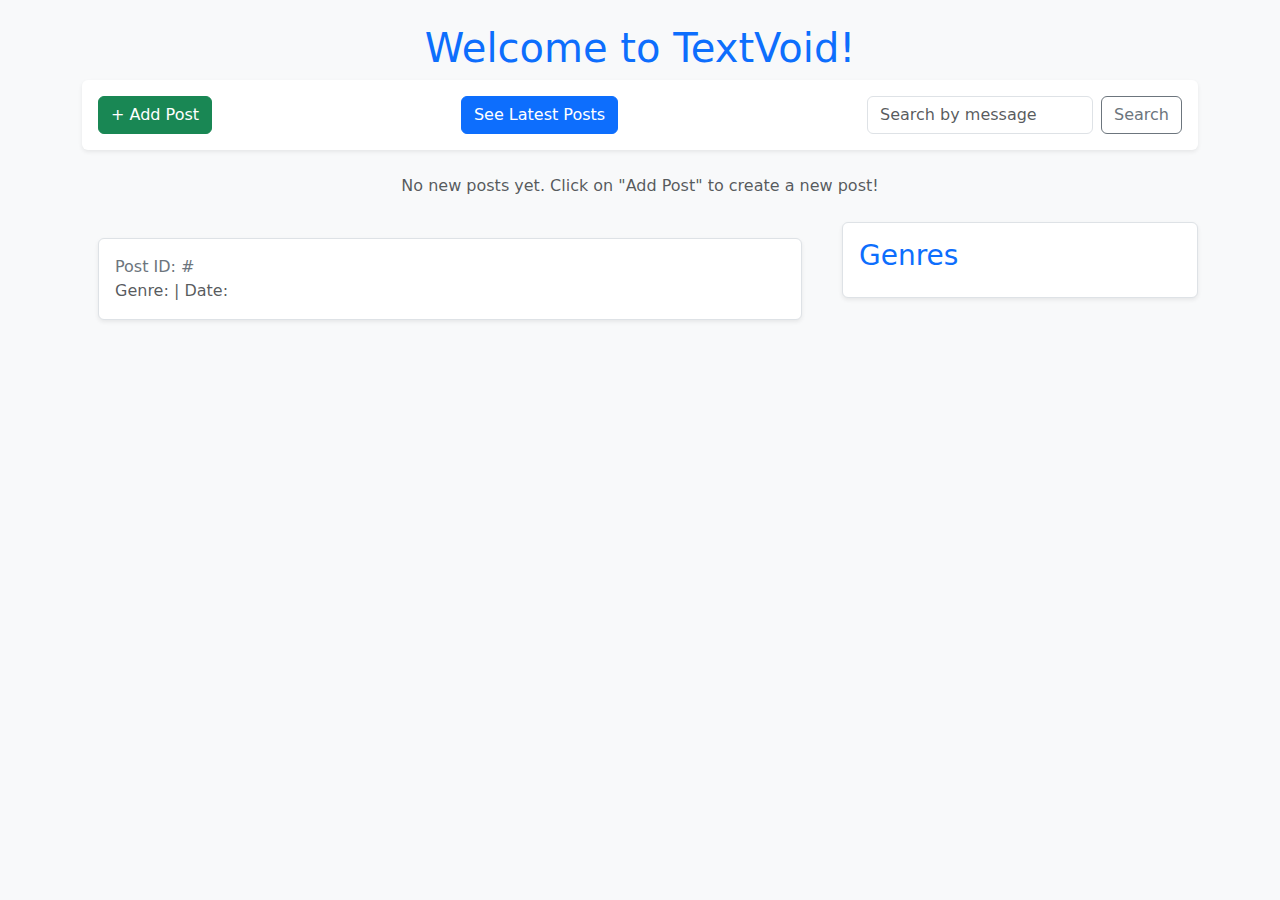
==== src/main/resources/templates/index.html @ 6f0cb8b0 "Added new project files" ====
<!DOCTYPE html>
<html lang="en" xmlns:th="http://www.thymeleaf.org">
<head>
    <meta charset="UTF-8">
    <title>TextVoid Home Page</title>
    <meta name="viewport" content="width=device-width, initial-scale=1">
    <link href="https://cdn.jsdelivr.net/npm/bootstrap@5.3.3/dist/css/bootstrap.min.css" rel="stylesheet"
          integrity="sha384-QWTKZyjpPEjISv5WaRU9OFeRpok6YctnYmDr5pNlyT2bRjXh0JMhjY6hW+ALEwIH"
          crossorigin="anonymous">
    <link rel="stylesheet" href="/css/styles.css">
</head>
<body class="bg-light">

<div class="container my-4" >
    <h1 class="text-center text-primary text-custom">Welcome to TextVoid!</h1>

    <!-- Top Navigation -->
    <div class="d-flex justify-content-between align-items-center bg-white shadow-sm p-3 rounded">
        <a th:href="@{/showFormForAdd}" class="btn btn-success">+ Add Post</a>
        <a th:href="@{/showLatestPosts}" class="btn btn-primary">See Latest Posts</a>
        <form action="#" th:action="@{/search}" method="post" class="d-flex">
            <input type="text" name="keyword" class="form-control me-2" placeholder="Search by message">
            <button type="submit" class="btn btn-outline-secondary">Search</button>
        </form>
    </div>

    <!-- No posts message -->
    <p th:if="${#lists.isEmpty(posts)}" class="text-center text-muted mt-4">
        No new posts yet. Click on "Add Post" to create a new post!
    </p>

    <div class="row mt-4">
        <!-- Posts Section -->
        <div class="col-md-8">
            <div class="container p-3">
                <div class="border rounded p-3 mb-3 bg-white shadow-sm" th:each="tempPost : ${posts}">
                    <p class="m-0 fs-6 text-secondary">Post ID: #<span th:text="${tempPost.id}"></span></p>
                    <p class="m-0 fs-5"><strong th:text="${tempPost.message}"></strong></p>
                    <p class="m-0 fs-6 text-muted">
                        Genre: <span th:text="${tempPost.genre}"></span> | Date: <span th:text="${tempPost.date}"></span>
                    </p>
                </div>
            </div>
        </div>

        <!-- Sidebar for Genres -->
        <div class="col-md-4">
            <aside class="border rounded p-3 bg-white shadow-sm">
                <h3 class="text-primary">Genres</h3>
                <div th:each="tempGenre:${genres}" class="mb-2">
                    <a th:href="@{/searchByGenre(givenGenre=${tempGenre})}"
                       class="text-decoration-none text-dark fw-bold"
                       onmouseover="this.style.color='blue'; this.style.textDecoration='underline';"
                       onmouseout="this.style.color='black'; this.style.textDecoration='none';">
                        <span th:text="${tempGenre}"></span>
                    </a>
                </div>
            </aside>
        </div>

    </div>
</div>

</body>
</html>
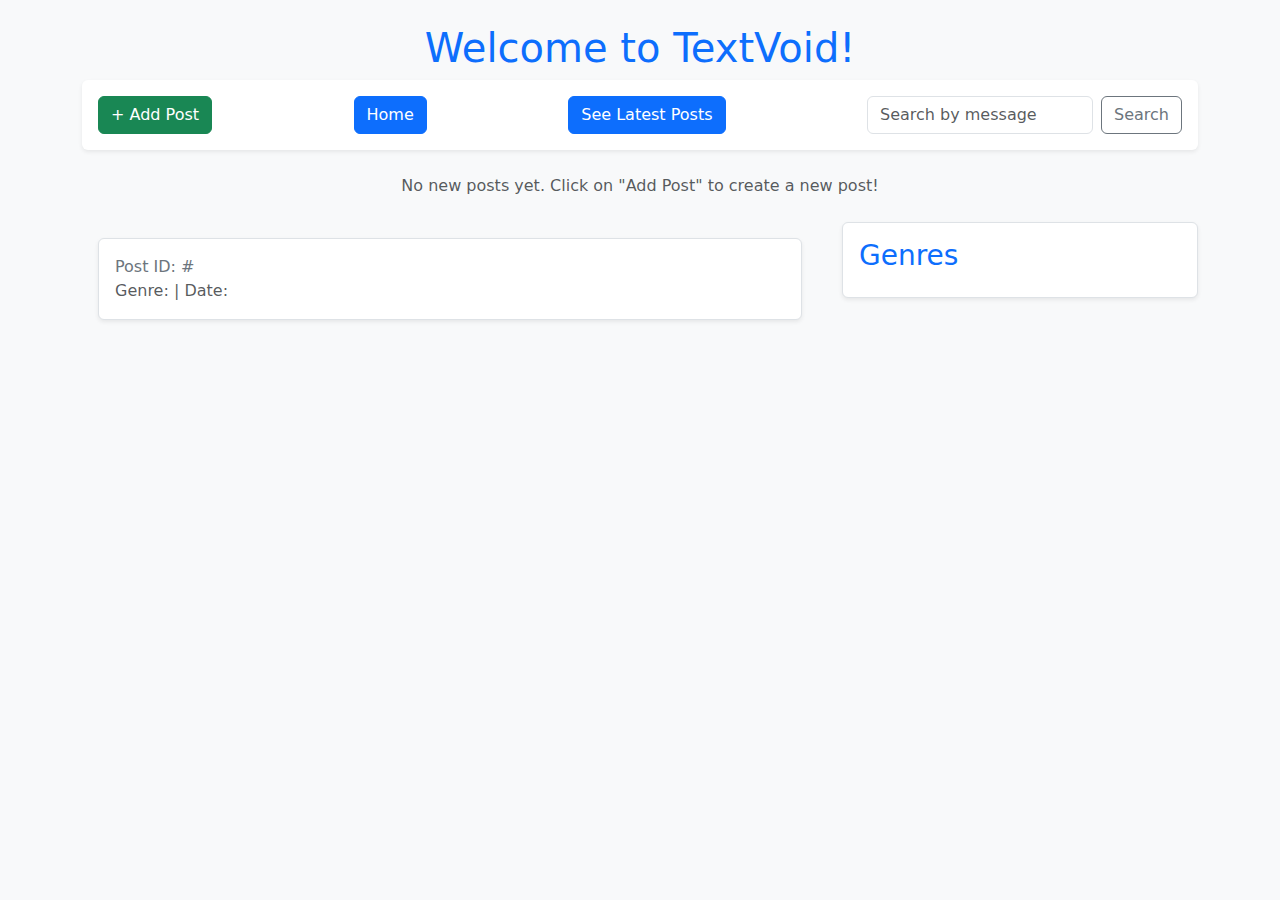
==== commit df521040: "changed the files" ====
--- a/src/main/resources/templates/index.html
+++ b/src/main/resources/templates/index.html
@@ -17,6 +17,7 @@
     <!-- Top Navigation -->
     <div class="d-flex justify-content-between align-items-center bg-white shadow-sm p-3 rounded">
         <a th:href="@{/showFormForAdd}" class="btn btn-success">+ Add Post</a>
+        <a th:href="@{/}" class="btn btn-primary">Home</a>
         <a th:href="@{/showLatestPosts}" class="btn btn-primary">See Latest Posts</a>
         <form action="#" th:action="@{/search}" method="post" class="d-flex">
             <input type="text" name="keyword" class="form-control me-2" placeholder="Search by message">
@@ -35,7 +36,7 @@
             <div class="container p-3">
                 <div class="border rounded p-3 mb-3 bg-white shadow-sm" th:each="tempPost : ${posts}">
                     <p class="m-0 fs-6 text-secondary">Post ID: #<span th:text="${tempPost.id}"></span></p>
-                    <p class="m-0 fs-5"><strong th:text="${tempPost.message}"></strong></p>
+                    <span th:id="'demo-' + ${tempPost.id}" class="m-0 fs-5" th:text="${tempPost.message}"></span>
                     <p class="m-0 fs-6 text-muted">
                         Genre: <span th:text="${tempPost.genre}"></span> | Date: <span th:text="${tempPost.date}"></span>
                     </p>
@@ -62,4 +63,14 @@
 </div>
 
 </body>
+
+<script th:inline="javascript">
+    function myFunction(string) {
+            return string.replaceAll("\n", "<br>");
+        }
+
+    document.querySelectorAll("[id^='demo']").forEach(element => {
+        element.innerHTML = myFunction(element.innerHTML);
+    });
+</script>
 </html>
